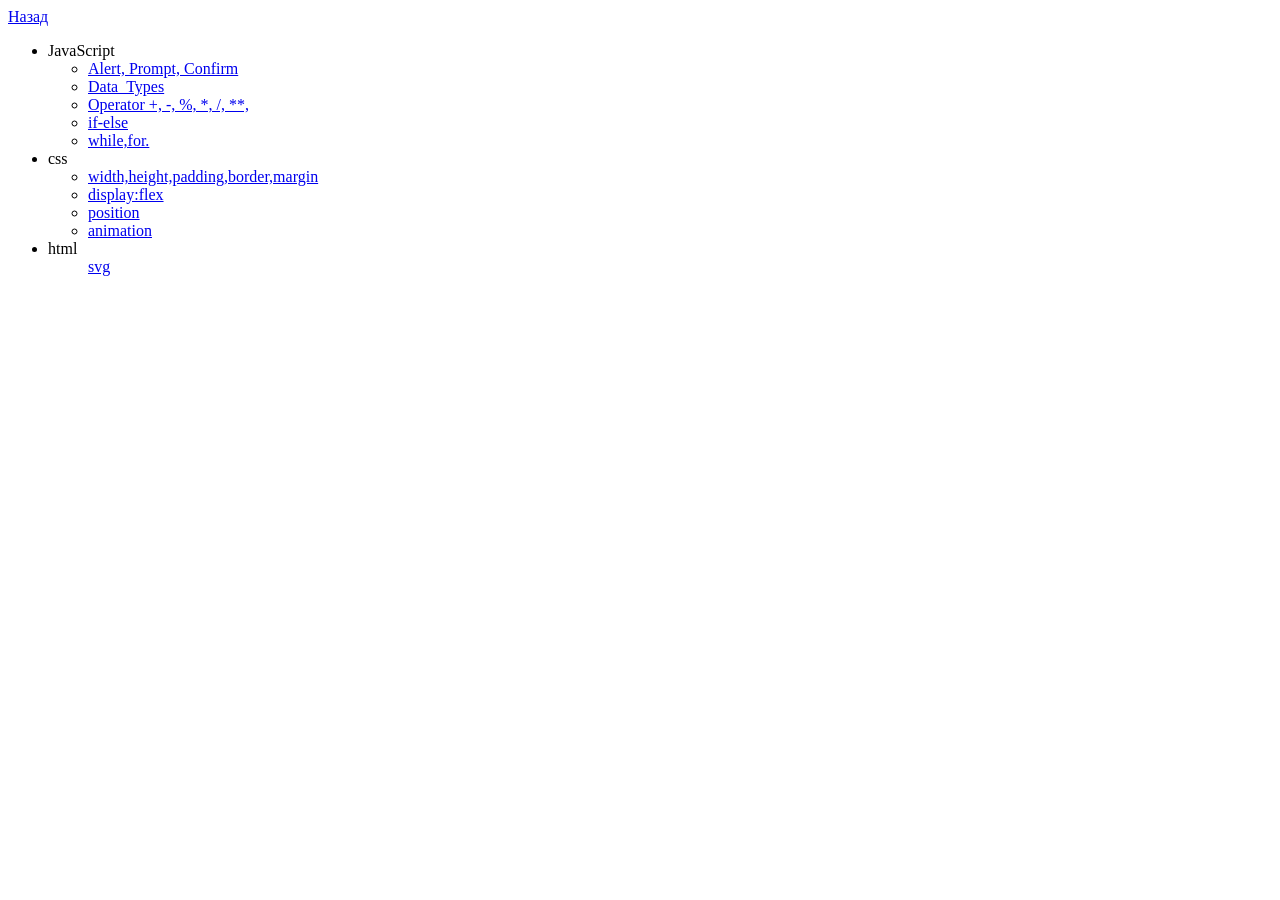
==== notes.html @ a1a38a2d "first commit" ====
<!doctype html>
<html lang="en">
  <head>
    <meta charset="UTF-8" />
    <meta name="viewport" content="width=device-width, initial-scale=1.0" />
    <title>Document</title>
    <!-- <link rel="stylesheet" href="./style.css" /> -->
  </head>
  <body>
    <header></header>
    <main>
      <a href="/">Назад</a>
      <ul>
        <li>
          JavaScript
          <ul>
            <li>
              <a href="./alert_promt_confirm/alert_promt_confirm.html"
                >Alert, Prompt, Confirm</a
              >
            </li>
            <li>
              <a href="./data_types/data_types.html"> Data_Types </a>
            </li>
            <li>
              <a href="./operator/operators.html">
                Operator +, -, %, *, /, **,
              </a>
            </li>
            <li>
              <a href="./if-else/if-else.html"> if-else </a>
            </li>
            <li>
              <a href="./while-for/while-for.html"> while,for. </a>
            </li>
          </ul>
        </li>
        <li>
          css
          <ul>
            <li>
              <a href="./css/base/base.html"
                >width,height,padding,border,margin</a
              >
            </li>
            <li>
              <a href="./css/flex/flex.html">display:flex</a>
            </li>
            <li>
              <a href="./css/position/position.html">position</a>
            </li>
            <li><a href="./css/animation/animation.html">animation</a></li>
          </ul>
        </li>
        <li>
          html
          <ul>
            <a href="./html/svg/svg.html">svg</a>
          </ul>
        </li>
      </ul>
    </main>
  </body>
</html>
---- style.css ----
body {
  margin: 0;
  font-family: "Inter", sans-serif;         
}
header {
  position: fixed;
  top: 0;
  left: 0;
  right: 0;
  z-index: 2;
  display: flex;
  justify-content: space-between;
  align-items: center;
  height: 100px;
  padding: 0 5.2vw;
}
.logo {
  width: 196px;
  height: 54px;
}

header ul {
  display: flex;
  gap: 3.125vw;
  list-style: none;
}
header li {
  font-size: 17px;
  font-weight: 700;
}
.menu {
  width: 50%;
}
@media (max-width: 1350px) {
  .menu {
    width: auto;
  }
}
.background {
  display: block;
  width: 100vw;
  height: 100vh;
  object-fit: cover;
}
.subtitle {
  display: flex;
  background-color: #F3FFE9;
  padding: 14px 46px 14px 16px;
  width: max-content;
  gap: 15px;
  align-items: center;
  border-radius: 3px;
  border: 1px solid #58B83E ;
}
.subtitle span {
  display: block;
  width: 24px;
  height: 24px;
  background-color: #58B83E;
}
.title {
  font-size: 4vw;
  font-family: "Inter", sans-serif;
  margin-bottom: 8vh;
}
.title span {
 color: #42A934;
}
main {
  position: fixed;
  z-index: 2;
  top: 19.53vh;
  padding: 0 5.2vw;
  box-sizing: border-box;
}
section {
  display: flex;
  gap: 20px;

}

.right img {
  width: 43vw;
}
.work {
  gap: 30px;
  display: flex;
  
}
.work span {
  padding: 13px;
  border-radius: 3px;
  color: white;
  font-size: 18px;
  font-weight: bold;
}
.work span:nth-child(1) {
  background-color: #F0602B;
}
.work span:nth-child(2) {
  background-color: #2479D0;
}
.work span:nth-child(3) {
  background-color: #FFD53C;
  color: #324438;
}
.figma {
  position: fixed;
  right: 20px;
  bottom: 20px;
}
#menu {
  display: none;    
}
#close {
 position: absolute;
 top: 10px;
 right: 10px;
 display: none;
}
@media(max-width: 768px) {
  #menu {
    display: block;
  }
}
@media(max-width: 768px) {
  section  {
    flex-direction: column;
  }
  .menu {
    position: absolute;
    background-color: white;
    top: 0;
    right: 0;
    transform: translateX(100%);
     transition: all 0.5s linear;
  }
  .menu.active{
    transform: translateX(0%);
   
  }
  #close {
    display: block;
  }
  header ul {
    flex-direction: column;
    padding: 20px;
  }
  
}
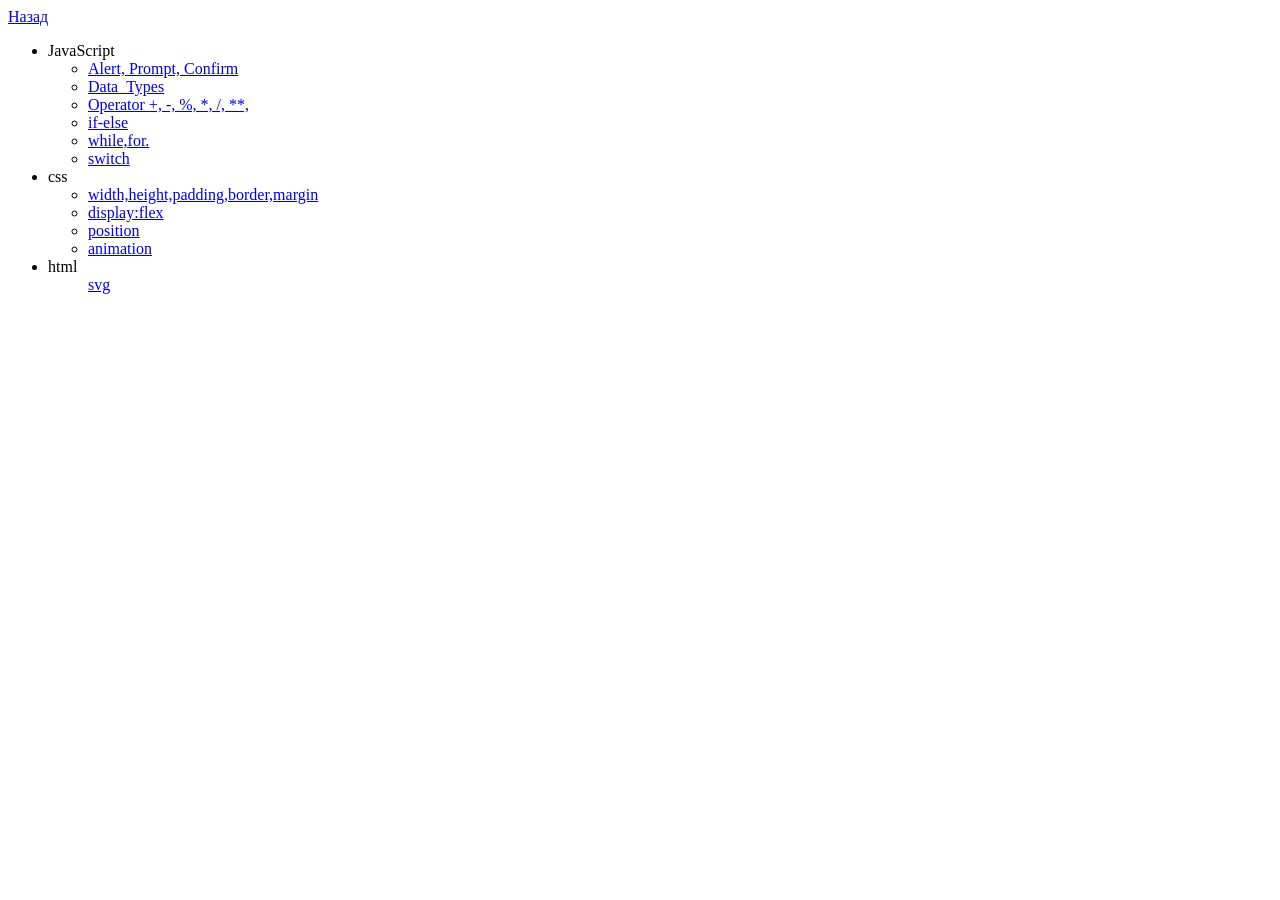
==== commit 8130901f: "edits" ====
--- a/notes.html
+++ b/notes.html
@@ -9,7 +9,7 @@
   <body>
     <header></header>
     <main>
-      <a href="/">Назад</a>
+      <a href="./">Назад</a>
       <ul>
         <li>
           JavaScript
@@ -32,6 +32,9 @@
             </li>
             <li>
               <a href="./while-for/while-for.html"> while,for. </a>
+            </li>
+            <li>
+              <a href="./switch/index.html">switch</a>
             </li>
           </ul>
         </li>
--- a/style.css
+++ b/style.css
@@ -147,4 +147,4 @@
     padding: 20px;
   }
   
-}+}
